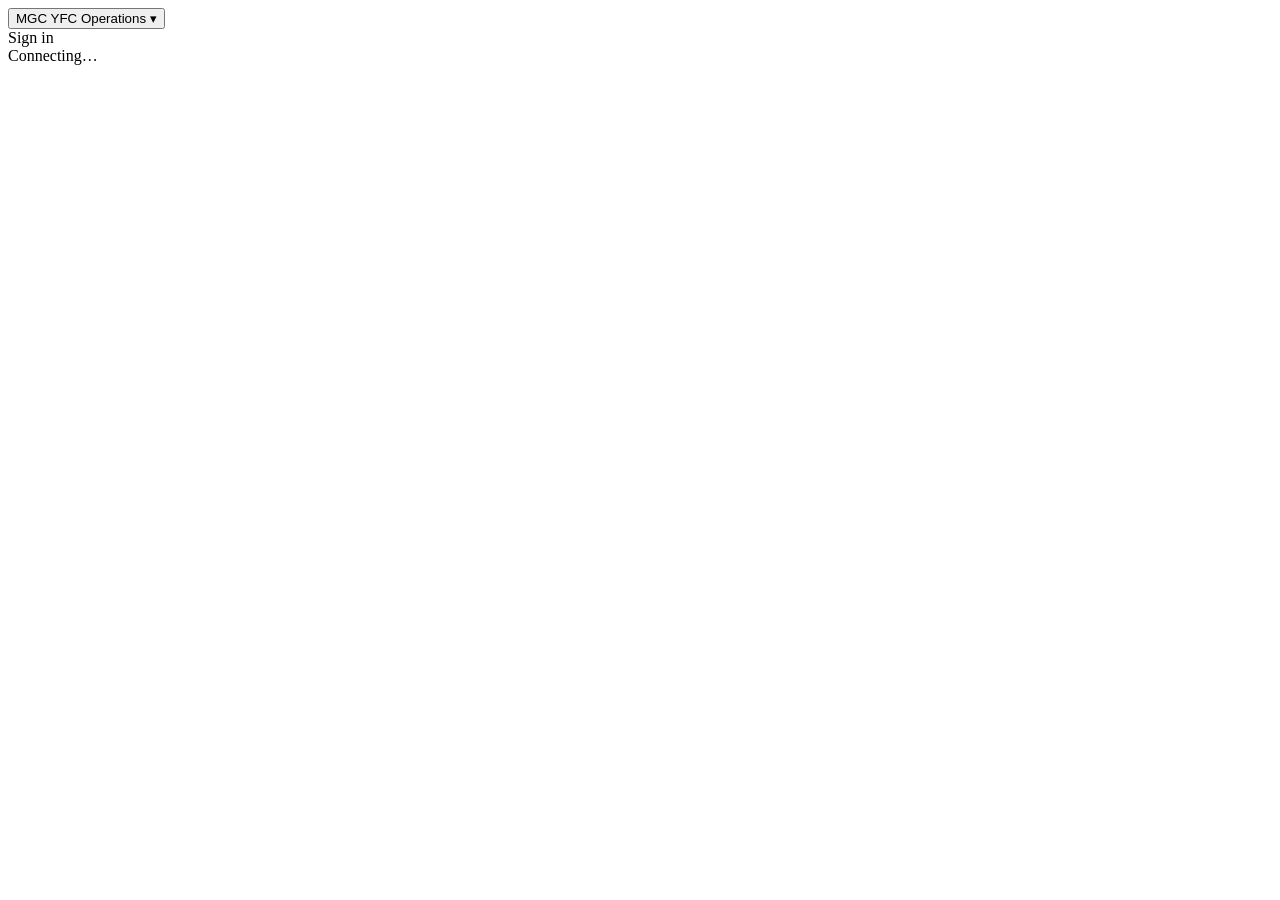
==== static/index.html @ 28c87252 "Add Operations branding and Receipts & Accounting section: static/index.html" ====
<!doctype html><html lang="en"><head><meta charset="utf-8"><meta name="viewport" content="width=device-width, initial-scale=1, viewport-fit=cover"><meta name="theme-color" content="#215baa"><title>MGC YFC Operations</title><link rel="stylesheet" href="/style.css"><script src="/app.js" defer></script></head><body>
<header><div class="storeMenu"><button id="storeMenuButton" type="button" aria-expanded="false">MGC YFC Operations <span aria-hidden="true">▾</span></button><div id="currentSection">Sign in</div><div id="storeMenu" hidden><button id="dispatchSection" type="button">Thrift Mart Dispatch</button><button id="pagingSection" type="button">Store Associate Paging</button><button id="receiptsSection" type="button">Receipts &amp; Accounting</button><button id="chooseStartSection" type="button">Choose my starting section</button></div></div><div class="connectionInfo"><span id="signedInUser" hidden></span><span id="connection">Connecting…</span></div></header>
<main><div id="offline" role="status" hidden>Connection lost. The schedule below may be outdated. Reconnect to the store Wi-Fi or VPN before saving. <button id="retry" type="button">Try again</button></div><section id="auth" hidden><div class="intro"><div class="splashMark" aria-hidden="true">YFC</div><p class="eyebrow">STORE MANAGEMENT</p><h1>One place.<br>Your whole team.</h1><p>Manage pickups and deliveries, review requests, and page associates around the store.</p></div><form id="login" class="panel"><h2 id="authTitle">Welcome back</h2><p id="authHelp"></p><label>Employee name<input name="name" autocomplete="username" required maxlength="80"></label><label>Password or passcode<input name="password" type="password" autocomplete="current-password" required></label><button class="primary">Continue →</button><p id="authError" role="alert"></p></form></section>
<section id="receipts" hidden aria-label="Receipts and Accounting"><h1>Receipts &amp; Accounting</h1></section><section id="paging" hidden><h1>Store Associate Paging</h1><div class="panel"><h2>Page an associate</h2><form id="pagingForm"><label>Area<input id="pageArea" list="pagingAreas" maxlength="100" required placeholder="Select or enter an area"><datalist id="pagingAreas"><option>Front register</option><option>Donation drop-off</option><option>Furniture department</option><option>Loading area</option><option>Office</option></datalist></label><button id="sendPage" class="primary">Page associate</button></form><p id="pageSendStatus" role="status"></p></div><div class="panel"><h2>Speaker device</h2><p>Open this page on the device connected to your speaker. Sign in, enable audio below, and keep the browser open and the device awake. Announcements use the device’s selected speaker output.</p><button id="enablePaging" type="button">Enable speaker & test audio</button> <button id="disablePaging" type="button" disabled>Disable speaker</button><p id="pageReceiverStatus" role="status">Speaker disabled.</p><p>Test the speaker volume before use. This starter version does not confirm that a page was heard and does not play while the browser is closed or suspended.</p></div><button id="backDispatch" type="button">Back to Dispatch</button></section><section id="app" hidden><section id="overview" aria-label="Pickup and delivery totals"><div id="totals"></div><section id="pendingOverview" aria-label="Pending request totals"></section><p class="countHelp">All vehicles · Canceled appointments excluded · Counted by start date · Weeks run Sunday–Saturday</p></section>
<nav class="scheduleNav" aria-label="Schedule views"><button id="dayTab">TODAY</button><button id="weekTab">THIS WEEK</button><button id="nextWeekTab">NEXT WEEK</button></nav>
<div id="schedule"><button id="requestsButton" hidden>Requests</button><div id="requestsList" hidden></div><div class="toolbar"><div class="dateControls"><button id="prev" aria-label="Previous">‹</button><input id="date" type="date" aria-label="Schedule date"><button id="next" aria-label="Next">›</button></div><select id="filter" aria-label="Filter by vehicle"><option value="">All vehicles</option></select><input id="search" type="search" placeholder="Search this view…" aria-label="Search jobs"></div><div class="quickControls"><div class="quickAdd"><button id="addPickup" class="primary">＋ Pickup</button><button id="addDelivery">＋ Delivery</button></div><select id="statusFilter" aria-label="Filter by status"><option value="">All statuses</option><option>Scheduled</option><option>In Route / In Progress</option><option>Completed</option><option>Canceled</option></select><button id="refresh" type="button">Refresh</button></div><div id="summary" class="summary"></div><div id="jobs"></div></div>
<section id="reports" hidden><h1>Reports</h1><form id="reportFilters" class="panel grid"><label>Period<select id="reportPeriod"><option value="day">Day</option><option value="week">Week (Sunday–Saturday)</option></select></label><label>Date<input id="reportDate" type="date" required></label><label>Include<select id="reportScope"><option value="appointments">Scheduled appointments</option><option value="requests">Pending requests</option><option value="all">Appointments and requests</option></select></label><label>Pickup / delivery<select id="reportType"><option value="">Both</option><option>Pickup</option><option>Delivery</option></select></label><label>Vehicle<select id="reportVehicle"><option value="">All vehicles</option></select></label><label>Staff member<select id="reportStaff"><option value="">All staff</option></select></label><label class="wide"><input id="reportUndated" type="checkbox"> Include requests with no requested date</label><div class="wide"><button type="submit">Refresh report</button> <button id="printReport" type="button">Print report</button> <button id="emailReport" type="button">Email report</button></div><p id="reportError" class="wide" role="alert"></p></form><section id="reportOutput" aria-live="polite"></section></section><section id="settings" hidden><div class="panel"><h2>Connect a phone</h2><p>Connect to the same staff Wi-Fi as the server. In the phone browser, open the server’s network address followed by <strong>/mobile</strong>, then sign in with an employee account.</p><p>When viewing this page through the network address, this link works on other phones:</p><a id="mobileLink" href="/mobile"></a><p>If this link says localhost or 127.0.0.1, use the network address shown in the server window instead. Save the page as a bookmark or use your browser’s Add to Home Screen option. The server must stay running; changes require a connection.</p></div><div class="panel"><h2>OneDrive backups & recovery</h2><p>Save complete backups of appointments, vehicles, employee accounts and settings. Choose a OneDrive folder on the <strong>server computer</strong>.</p><form id="backupConfig"><label>Server OneDrive backup folder<input id="backupFolder" name="folder" placeholder="C:\Users\YourName\OneDrive\Thrift Mart Dispatch Backups"></label><label><input id="backupEnabled" name="enabled" type="checkbox"> Back up automatically every hour while the server is running</label><button>Save backup settings</button></form><button id="cloudBackup" type="button">Back up to OneDrive now</button><p id="backupStatus" role="status"></p><p class="muted">Keeps the latest 90 complete backups. “Saved” means written to the local OneDrive folder; confirm OneDrive shows it synced. Backups contain customer information and accounts.</p><p>To recover on a replacement computer: install the Server, choose Exit server from its truck tray menu, then open <strong>Restore Thrift Mart Dispatch Server</strong> from the Start menu and select a synced backup ZIP. Sign in using an account from that backup, then reconnect the OneDrive folder.</p></div><div class="panel" id="updatePanel"><h2>Update Thrift Mart Dispatch Server</h2><div id="notifyUpdateSection"><button id="notifyUsersUpdate" type="button">Notify users to update</button><p>After installing a server update, notify connected users to reload their web app. Offline users see the notice when they reconnect.</p><p id="notifyUpdateStatus" role="status"></p></div><p id="updateVersion">Loading version…</p><p>Check GitHub for a new version. Installation backs up the schedule and briefly restarts the store server. Everyone will need to sign in again.</p><form id="updateConfig"><label>GitHub release repository<input name="repository" id="updateRepo" placeholder="owner/repository" required autocomplete="off"></label><button>Save repository</button></form><p class="muted">Use a public repository you own and trust. Customer records remain on this computer.</p><button id="checkUpdate" type="button">Check for server updates</button><p id="updateStatus" role="status"></p><pre id="releaseNotes"></pre><button id="installUpdate" type="button" class="primary" hidden>Install update & restart</button><p id="lastUpdate" class="muted"></p></div><div class="panel"><h2>Vehicles</h2><p>Add the vehicles your team schedules.</p><div id="vehicles"></div><form id="vehicleForm" class="inline"><input name="name" placeholder="e.g. Box truck 1" aria-label="Vehicle name" required maxlength="80"><button class="primary">Add vehicle</button></form></div><div class="panel"><h2>Employee accounts</h2><div id="users"></div><form id="userForm"><label>Employee name<input name="name" required maxlength="80" autocomplete="off"></label><label>New password or 4-digit passcode<input name="password" type="password" required  autocomplete="new-password"></label><button class="primary">Add employee</button></form></div><div class="panel"><h2>Recent changes</h2><button id="auditButton">View recent changes</button><div id="audit"></div></div></section>
<footer class="bottomActions"><button id="accountButton">My password / passcode</button><button id="reportsTab">Reports</button><button id="settingsTab">Settings</button><button id="serverUpdateButton" hidden>Update server</button><button id="logout">Sign out</button></footer></section></main><div id="toast" role="status" hidden></div>
<dialog id="photoPicker"><h2>Add photos</h2><button id="chooseLibrary" type="button">Photo library</button><button id="chooseCamera" type="button">Use camera</button><button id="closePhotoPicker" type="button">Cancel</button></dialog><dialog id="editor"><form id="jobForm"><input id="photoFiles" type="file" accept="image/*" multiple hidden><input id="cameraFile" type="file" accept="image/*" capture="environment" hidden><div class="dialogTop"><h2 id="editTitle">New appointment</h2><button type="button" id="close" aria-label="Close appointment">✕</button></div><div class="grid"><label>Job type<select name="type"><option>Pickup</option><option>Delivery</option></select></label><label>Status<select name="status"><option>Scheduled</option><option>In Route / In Progress</option><option>Completed</option><option>Canceled</option></select></label><label>Customer name *<input name="customer" required maxlength="150" autocomplete="name"></label><label>Phone *<input name="phone" required type="tel" autocomplete="tel"></label><label class="wide">Street address *<input name="street" required autocomplete="street-address"></label><label>City *<input name="city" required autocomplete="address-level2"></label><label>State *<select name="state" required autocomplete="address-level1"><option value="AL">Alabama</option><option value="AK">Alaska</option><option value="AZ">Arizona</option><option value="AR">Arkansas</option><option value="CA">California</option><option value="CO">Colorado</option><option value="CT">Connecticut</option><option value="DE">Delaware</option><option value="FL">Florida</option><option value="GA">Georgia</option><option value="HI">Hawaii</option><option value="ID">Idaho</option><option value="IL">Illinois</option><option value="IN">Indiana</option><option value="IA">Iowa</option><option value="KS">Kansas</option><option value="KY">Kentucky</option><option value="LA">Louisiana</option><option value="ME">Maine</option><option value="MD">Maryland</option><option value="MA">Massachusetts</option><option value="MI">Michigan</option><option value="MN">Minnesota</option><option value="MS" selected>Mississippi</option><option value="MO">Missouri</option><option value="MT">Montana</option><option value="NE">Nebraska</option><option value="NV">Nevada</option><option value="NH">New Hampshire</option><option value="NJ">New Jersey</option><option value="NM">New Mexico</option><option value="NY">New York</option><option value="NC">North Carolina</option><option value="ND">North Dakota</option><option value="OH">Ohio</option><option value="OK">Oklahoma</option><option value="OR">Oregon</option><option value="PA">Pennsylvania</option><option value="RI">Rhode Island</option><option value="SC">South Carolina</option><option value="SD">South Dakota</option><option value="TN">Tennessee</option><option value="TX">Texas</option><option value="UT">Utah</option><option value="VT">Vermont</option><option value="VA">Virginia</option><option value="WA">Washington</option><option value="WV">West Virginia</option><option value="WI">Wisconsin</option><option value="WY">Wyoming</option></select></label><label>ZIP code *<input name="zip" required autocomplete="postal-code" inputmode="numeric"></label><p id="legacyAddress" class="muted" hidden>This appointment has an older address format. Check the street address and fill in city, state and ZIP before saving.</p><label class="wide">Items to pick up / deliver *<textarea name="items" required rows="3" placeholder="e.g. 1 sofa, 2 chairs, 3 boxes"></textarea></label><label><span id="startLabel">Start *</span><input name="start" type="datetime-local" required></label><label>End *<input name="end" type="datetime-local" required></label><label>Vehicle *<select name="vehicle" id="jobVehicle" required></select></label><div class="employeeField"><label id="employeeLabel">Assigned employees</label><details id="employeeDropdown"><summary id="employeeSummary">Select employees (optional)</summary><div id="employeeOptions" aria-labelledby="employeeLabel"></div></details></div><label class="wide">Notes / access instructions<textarea name="notes" rows="2" placeholder="Stairs, parking, call ahead…"></textarea></label></div><p id="formError" role="alert"></p><div class="actions"><button type="button" id="remove" class="danger">Remove job</button><button class="primary" id="save">Save appointment</button></div></form></dialog>
<dialog id="passwordDialog"><form id="passwordForm"><div class="dialogTop"><h2>Change user password</h2><button type="button" id="passwordClose" aria-label="Close password form">✕</button></div><p>The user will be signed out on all devices. If you change your own password, you will need to sign in again.</p><label>Employee / administrator<input id="passwordUser" name="name" readonly></label><label>New password or 4-digit passcode<input name="password" type="password"  maxlength="256" autocomplete="new-password" required></label><label>Confirm new password or passcode<input name="confirm" type="password"  maxlength="256" autocomplete="new-password" required></label><fieldset id="permissionFields"><legend>Scheduling permissions</legend><label><input type="checkbox" id="canCreate"> Can create pickups and deliveries (unchecked: submit requests only)</label><label><input type="checkbox" id="seeRequests"> Show requests notification</label><button type="button" id="savePermissions">Save permissions</button><p id="permissionMessage" role="status"></p></fieldset><p id="passwordError" role="alert"></p><button class="primary" id="passwordSave">Change password / passcode</button></form></dialog><dialog id="statusDialog" aria-labelledby="statusTitle"><form id="statusForm"><div class="dialogTop"><h2 id="statusTitle">Status Update</h2><button id="statusClose" type="button" aria-label="Close status update">✕</button></div><p id="statusCustomer"></p><fieldset class="statusOptions"><legend>Appointment status</legend><label><input type="radio" name="appointmentStatus" value="Scheduled" required><span>Scheduled</span></label><label><input type="radio" name="appointmentStatus" value="In Route / In Progress"><span>In Route / In Progress</span></label><label><input type="radio" name="appointmentStatus" value="Completed"><span>Completed</span></label></fieldset><p id="statusError" role="alert"></p><button id="statusSave" class="primary">Save status</button></form></dialog><dialog id="accountDialog"><form id="accountForm"><div class="dialogTop"><h2>My password / passcode</h2><button id="accountClose" type="button" aria-label="Close account settings">✕</button></div><label>Current password or passcode<input name="current" type="password" autocomplete="current-password" required></label><label>New password or 4-digit passcode<input name="password" type="password" autocomplete="new-password" required maxlength="256"></label><label>Confirm new password or passcode<input name="confirm" type="password" autocomplete="new-password" required maxlength="256"></label><p>Use exactly 4 numbers for a passcode, or 8–256 characters for a password. You will be signed out after saving.</p><p id="accountError" role="alert"></p><button class="primary">Save</button></form></dialog><dialog id="photoPreviewDialog" aria-labelledby="photoPreviewTitle"><div class="dialogTop"><h2 id="photoPreviewTitle">Request photo</h2><button type="button" id="closePhotoPreview" aria-label="Close photo preview">✕</button></div><img id="largePhoto" alt="Request photo preview"><p id="photoPreviewError" role="alert"></p></dialog><dialog id="sectionChooser" aria-labelledby="sectionChooserTitle"><form id="sectionChooserForm"><h2 id="sectionChooserTitle">Where would you like to start?</h2><p>Choose your starting section. You can switch sections using the arrow beside MGC YFC Operations.</p><label class="sectionChoice"><input type="radio" name="section" value="dispatch" checked> Thrift Mart Dispatch</label><label class="sectionChoice" id="pagingChoice"><input type="radio" name="section" value="paging"> Store Associate Paging</label><label class="sectionChoice"><input type="radio" name="section" value="receipts"> Receipts &amp; Accounting</label><p id="sectionChoiceError" role="alert"></p><button class="primary">Continue</button></form></dialog><dialog id="userUpdateDialog" aria-labelledby="userUpdateTitle"><h2 id="userUpdateTitle">Please update MGC YFC Operations</h2><p id="userUpdateMessage"></p><p>Save your work first. Update now reloads this page to get the current web app from the server. Unsaved form entries will be lost.</p><button id="userUpdateNow" class="primary" type="button">Update now</button><button id="userUpdateLater" type="button">Remind me later</button></dialog><dialog id="emailReportDialog" aria-labelledby="emailReportTitle"><div class="dialogTop"><h2 id="emailReportTitle">Email report</h2><button id="closeEmailReport" type="button" aria-label="Close email report">✕</button></div><p id="emailReportHelp"></p><label>Report preview<textarea id="emailReportPreview" readonly rows="10"></textarea></label><p><a id="downloadEmailReport" download="Thrift-Mart-Report.txt">Download report</a></p><p><a id="openReportEmail" class="primary">Open email app</a></p><p>Choose the recipient and send from your email app. If no app opens, download the report and attach it in your email service.</p></dialog></body></html>
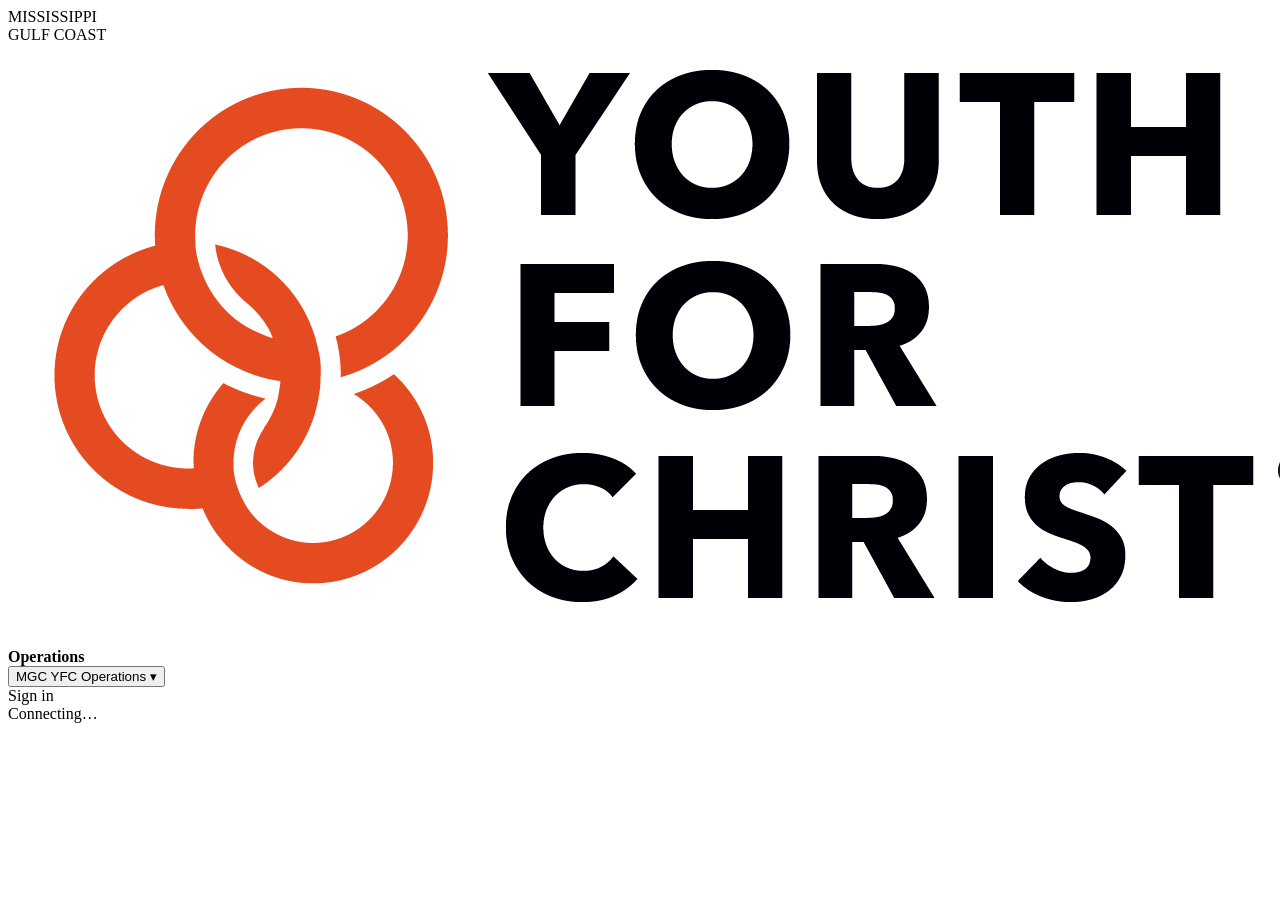
==== commit 4cc63ca7: "Integrate approved branded login, video intro and receipt shortcut" ====
--- a/static/index.html
+++ b/static/index.html
@@ -1,10 +1,10 @@
 <!doctype html><html lang="en"><head><meta charset="utf-8"><meta name="viewport" content="width=device-width, initial-scale=1, viewport-fit=cover"><meta name="theme-color" content="#215baa"><title>MGC YFC Operations</title><link rel="stylesheet" href="/style.css"><script src="/app.js" defer></script></head><body>
-<header><div class="storeMenu"><button id="storeMenuButton" type="button" aria-expanded="false">MGC YFC Operations <span aria-hidden="true">▾</span></button><div id="currentSection">Sign in</div><div id="storeMenu" hidden><button id="dispatchSection" type="button">Thrift Mart Dispatch</button><button id="pagingSection" type="button">Store Associate Paging</button><button id="receiptsSection" type="button">Receipts &amp; Accounting</button><button id="chooseStartSection" type="button">Choose my starting section</button></div></div><div class="connectionInfo"><span id="signedInUser" hidden></span><span id="connection">Connecting…</span></div></header>
-<main><div id="offline" role="status" hidden>Connection lost. The schedule below may be outdated. Reconnect to the store Wi-Fi or VPN before saving. <button id="retry" type="button">Try again</button></div><section id="auth" hidden><div class="intro"><div class="splashMark" aria-hidden="true">YFC</div><p class="eyebrow">STORE MANAGEMENT</p><h1>One place.<br>Your whole team.</h1><p>Manage pickups and deliveries, review requests, and page associates around the store.</p></div><form id="login" class="panel"><h2 id="authTitle">Welcome back</h2><p id="authHelp"></p><label>Employee name<input name="name" autocomplete="username" required maxlength="80"></label><label>Password or passcode<input name="password" type="password" autocomplete="current-password" required></label><button class="primary">Continue →</button><p id="authError" role="alert"></p></form></section>
+<header><div id="loginBrand"><span>MISSISSIPPI<br>GULF COAST</span><img src="[data-uri]" alt="Youth for Christ"><strong>Operations</strong></div><div class="storeMenu"><button id="storeMenuButton" type="button" aria-expanded="false">MGC YFC Operations <span aria-hidden="true">▾</span></button><div id="currentSection">Sign in</div><div id="storeMenu" hidden><button id="dispatchSection" type="button">Thrift Mart Dispatch</button><button id="pagingSection" type="button">Store Associate Paging</button><button id="receiptsSection" type="button">Receipts &amp; Accounting</button><button id="chooseStartSection" type="button">Choose my starting section</button></div></div><div class="connectionInfo"><span id="signedInUser" hidden></span><span id="connection">Connecting…</span></div></header>
+<main><div id="offline" role="status" hidden>Connection lost. The schedule below may be outdated. Reconnect to the store Wi-Fi or VPN before saving. <button id="retry" type="button">Try again</button></div><section id="auth" hidden><div class="loginShowcase"><video id="desktopVideo" muted loop playsinline preload="none"></video><button id="pauseVideo" type="button">Pause video</button></div><div class="loginColumn"><form id="login" class="panel"><p class="eyebrow">ONE TEAM. ONE MISSION.</p><h2 id="authTitle">Welcome back</h2><p id="authHelp"></p><label>Employee name<input name="name" autocomplete="username" required maxlength="80"></label><label>Password or passcode<input name="password" type="password" autocomplete="current-password" required></label><button class="primary">Sign in →</button><p id="authError" role="alert"></p></form><div class="receiptShortcut"><svg class="receipt-icon" viewBox="0 0 72 84" role="img" aria-label="Receipt illustration"><rect x="13" y="10" width="48" height="66" rx="7" fill="#f0d4c5" transform="rotate(8 37 43)"/><path d="M12 5l6 4 6-4 6 4 6-4 6 4 6-4 6 4 6-4v70l-6-4-6 4-6-4-6 4-6-4-6 4-6-4-6 4z" fill="#fff7f0" stroke="#b74c30" stroke-width="2"/><path d="M23 27h25M23 36h25M23 45h15M23 59h25" stroke="#c6a18f" stroke-width="3" stroke-linecap="round"/><path d="M30 16h12" stroke="#c94528" stroke-width="3" stroke-linecap="round"/></svg><div><h3>Have a receipt to submit?</h3><button id="receiptShortcut" type="button">Submit receipts ↗</button><p id="receiptLoginHelp">Sign in to open Receipts &amp; Accounting.</p></div></div><button id="replayIntro" type="button">Replay our ministries &amp; stores</button></div></section>
 <section id="receipts" hidden aria-label="Receipts and Accounting"><h1>Receipts &amp; Accounting</h1></section><section id="paging" hidden><h1>Store Associate Paging</h1><div class="panel"><h2>Page an associate</h2><form id="pagingForm"><label>Area<input id="pageArea" list="pagingAreas" maxlength="100" required placeholder="Select or enter an area"><datalist id="pagingAreas"><option>Front register</option><option>Donation drop-off</option><option>Furniture department</option><option>Loading area</option><option>Office</option></datalist></label><button id="sendPage" class="primary">Page associate</button></form><p id="pageSendStatus" role="status"></p></div><div class="panel"><h2>Speaker device</h2><p>Open this page on the device connected to your speaker. Sign in, enable audio below, and keep the browser open and the device awake. Announcements use the device’s selected speaker output.</p><button id="enablePaging" type="button">Enable speaker & test audio</button> <button id="disablePaging" type="button" disabled>Disable speaker</button><p id="pageReceiverStatus" role="status">Speaker disabled.</p><p>Test the speaker volume before use. This starter version does not confirm that a page was heard and does not play while the browser is closed or suspended.</p></div><button id="backDispatch" type="button">Back to Dispatch</button></section><section id="app" hidden><section id="overview" aria-label="Pickup and delivery totals"><div id="totals"></div><section id="pendingOverview" aria-label="Pending request totals"></section><p class="countHelp">All vehicles · Canceled appointments excluded · Counted by start date · Weeks run Sunday–Saturday</p></section>
 <nav class="scheduleNav" aria-label="Schedule views"><button id="dayTab">TODAY</button><button id="weekTab">THIS WEEK</button><button id="nextWeekTab">NEXT WEEK</button></nav>
 <div id="schedule"><button id="requestsButton" hidden>Requests</button><div id="requestsList" hidden></div><div class="toolbar"><div class="dateControls"><button id="prev" aria-label="Previous">‹</button><input id="date" type="date" aria-label="Schedule date"><button id="next" aria-label="Next">›</button></div><select id="filter" aria-label="Filter by vehicle"><option value="">All vehicles</option></select><input id="search" type="search" placeholder="Search this view…" aria-label="Search jobs"></div><div class="quickControls"><div class="quickAdd"><button id="addPickup" class="primary">＋ Pickup</button><button id="addDelivery">＋ Delivery</button></div><select id="statusFilter" aria-label="Filter by status"><option value="">All statuses</option><option>Scheduled</option><option>In Route / In Progress</option><option>Completed</option><option>Canceled</option></select><button id="refresh" type="button">Refresh</button></div><div id="summary" class="summary"></div><div id="jobs"></div></div>
 <section id="reports" hidden><h1>Reports</h1><form id="reportFilters" class="panel grid"><label>Period<select id="reportPeriod"><option value="day">Day</option><option value="week">Week (Sunday–Saturday)</option></select></label><label>Date<input id="reportDate" type="date" required></label><label>Include<select id="reportScope"><option value="appointments">Scheduled appointments</option><option value="requests">Pending requests</option><option value="all">Appointments and requests</option></select></label><label>Pickup / delivery<select id="reportType"><option value="">Both</option><option>Pickup</option><option>Delivery</option></select></label><label>Vehicle<select id="reportVehicle"><option value="">All vehicles</option></select></label><label>Staff member<select id="reportStaff"><option value="">All staff</option></select></label><label class="wide"><input id="reportUndated" type="checkbox"> Include requests with no requested date</label><div class="wide"><button type="submit">Refresh report</button> <button id="printReport" type="button">Print report</button> <button id="emailReport" type="button">Email report</button></div><p id="reportError" class="wide" role="alert"></p></form><section id="reportOutput" aria-live="polite"></section></section><section id="settings" hidden><div class="panel"><h2>Connect a phone</h2><p>Connect to the same staff Wi-Fi as the server. In the phone browser, open the server’s network address followed by <strong>/mobile</strong>, then sign in with an employee account.</p><p>When viewing this page through the network address, this link works on other phones:</p><a id="mobileLink" href="/mobile"></a><p>If this link says localhost or 127.0.0.1, use the network address shown in the server window instead. Save the page as a bookmark or use your browser’s Add to Home Screen option. The server must stay running; changes require a connection.</p></div><div class="panel"><h2>OneDrive backups & recovery</h2><p>Save complete backups of appointments, vehicles, employee accounts and settings. Choose a OneDrive folder on the <strong>server computer</strong>.</p><form id="backupConfig"><label>Server OneDrive backup folder<input id="backupFolder" name="folder" placeholder="C:\Users\YourName\OneDrive\Thrift Mart Dispatch Backups"></label><label><input id="backupEnabled" name="enabled" type="checkbox"> Back up automatically every hour while the server is running</label><button>Save backup settings</button></form><button id="cloudBackup" type="button">Back up to OneDrive now</button><p id="backupStatus" role="status"></p><p class="muted">Keeps the latest 90 complete backups. “Saved” means written to the local OneDrive folder; confirm OneDrive shows it synced. Backups contain customer information and accounts.</p><p>To recover on a replacement computer: install the Server, choose Exit server from its truck tray menu, then open <strong>Restore Thrift Mart Dispatch Server</strong> from the Start menu and select a synced backup ZIP. Sign in using an account from that backup, then reconnect the OneDrive folder.</p></div><div class="panel" id="updatePanel"><h2>Update Thrift Mart Dispatch Server</h2><div id="notifyUpdateSection"><button id="notifyUsersUpdate" type="button">Notify users to update</button><p>After installing a server update, notify connected users to reload their web app. Offline users see the notice when they reconnect.</p><p id="notifyUpdateStatus" role="status"></p></div><p id="updateVersion">Loading version…</p><p>Check GitHub for a new version. Installation backs up the schedule and briefly restarts the store server. Everyone will need to sign in again.</p><form id="updateConfig"><label>GitHub release repository<input name="repository" id="updateRepo" placeholder="owner/repository" required autocomplete="off"></label><button>Save repository</button></form><p class="muted">Use a public repository you own and trust. Customer records remain on this computer.</p><button id="checkUpdate" type="button">Check for server updates</button><p id="updateStatus" role="status"></p><pre id="releaseNotes"></pre><button id="installUpdate" type="button" class="primary" hidden>Install update & restart</button><p id="lastUpdate" class="muted"></p></div><div class="panel"><h2>Vehicles</h2><p>Add the vehicles your team schedules.</p><div id="vehicles"></div><form id="vehicleForm" class="inline"><input name="name" placeholder="e.g. Box truck 1" aria-label="Vehicle name" required maxlength="80"><button class="primary">Add vehicle</button></form></div><div class="panel"><h2>Employee accounts</h2><div id="users"></div><form id="userForm"><label>Employee name<input name="name" required maxlength="80" autocomplete="off"></label><label>New password or 4-digit passcode<input name="password" type="password" required  autocomplete="new-password"></label><button class="primary">Add employee</button></form></div><div class="panel"><h2>Recent changes</h2><button id="auditButton">View recent changes</button><div id="audit"></div></div></section>
-<footer class="bottomActions"><button id="accountButton">My password / passcode</button><button id="reportsTab">Reports</button><button id="settingsTab">Settings</button><button id="serverUpdateButton" hidden>Update server</button><button id="logout">Sign out</button></footer></section></main><div id="toast" role="status" hidden></div>
+<footer class="bottomActions"><button id="accountButton">My password / passcode</button><button id="reportsTab">Reports</button><button id="settingsTab">Settings</button><button id="serverUpdateButton" hidden>Update server</button><button id="logout">Sign out</button></footer></section></main><div id="mobileIntro" hidden><video id="mobileVideo" muted playsinline preload="none"></video><div class="splashControls"><span>MGC YFC OPERATIONS</span><button id="skipVideo" type="button">Skip video →</button></div></div><div id="toast" role="status" hidden></div>
 <dialog id="photoPicker"><h2>Add photos</h2><button id="chooseLibrary" type="button">Photo library</button><button id="chooseCamera" type="button">Use camera</button><button id="closePhotoPicker" type="button">Cancel</button></dialog><dialog id="editor"><form id="jobForm"><input id="photoFiles" type="file" accept="image/*" multiple hidden><input id="cameraFile" type="file" accept="image/*" capture="environment" hidden><div class="dialogTop"><h2 id="editTitle">New appointment</h2><button type="button" id="close" aria-label="Close appointment">✕</button></div><div class="grid"><label>Job type<select name="type"><option>Pickup</option><option>Delivery</option></select></label><label>Status<select name="status"><option>Scheduled</option><option>In Route / In Progress</option><option>Completed</option><option>Canceled</option></select></label><label>Customer name *<input name="customer" required maxlength="150" autocomplete="name"></label><label>Phone *<input name="phone" required type="tel" autocomplete="tel"></label><label class="wide">Street address *<input name="street" required autocomplete="street-address"></label><label>City *<input name="city" required autocomplete="address-level2"></label><label>State *<select name="state" required autocomplete="address-level1"><option value="AL">Alabama</option><option value="AK">Alaska</option><option value="AZ">Arizona</option><option value="AR">Arkansas</option><option value="CA">California</option><option value="CO">Colorado</option><option value="CT">Connecticut</option><option value="DE">Delaware</option><option value="FL">Florida</option><option value="GA">Georgia</option><option value="HI">Hawaii</option><option value="ID">Idaho</option><option value="IL">Illinois</option><option value="IN">Indiana</option><option value="IA">Iowa</option><option value="KS">Kansas</option><option value="KY">Kentucky</option><option value="LA">Louisiana</option><option value="ME">Maine</option><option value="MD">Maryland</option><option value="MA">Massachusetts</option><option value="MI">Michigan</option><option value="MN">Minnesota</option><option value="MS" selected>Mississippi</option><option value="MO">Missouri</option><option value="MT">Montana</option><option value="NE">Nebraska</option><option value="NV">Nevada</option><option value="NH">New Hampshire</option><option value="NJ">New Jersey</option><option value="NM">New Mexico</option><option value="NY">New York</option><option value="NC">North Carolina</option><option value="ND">North Dakota</option><option value="OH">Ohio</option><option value="OK">Oklahoma</option><option value="OR">Oregon</option><option value="PA">Pennsylvania</option><option value="RI">Rhode Island</option><option value="SC">South Carolina</option><option value="SD">South Dakota</option><option value="TN">Tennessee</option><option value="TX">Texas</option><option value="UT">Utah</option><option value="VT">Vermont</option><option value="VA">Virginia</option><option value="WA">Washington</option><option value="WV">West Virginia</option><option value="WI">Wisconsin</option><option value="WY">Wyoming</option></select></label><label>ZIP code *<input name="zip" required autocomplete="postal-code" inputmode="numeric"></label><p id="legacyAddress" class="muted" hidden>This appointment has an older address format. Check the street address and fill in city, state and ZIP before saving.</p><label class="wide">Items to pick up / deliver *<textarea name="items" required rows="3" placeholder="e.g. 1 sofa, 2 chairs, 3 boxes"></textarea></label><label><span id="startLabel">Start *</span><input name="start" type="datetime-local" required></label><label>End *<input name="end" type="datetime-local" required></label><label>Vehicle *<select name="vehicle" id="jobVehicle" required></select></label><div class="employeeField"><label id="employeeLabel">Assigned employees</label><details id="employeeDropdown"><summary id="employeeSummary">Select employees (optional)</summary><div id="employeeOptions" aria-labelledby="employeeLabel"></div></details></div><label class="wide">Notes / access instructions<textarea name="notes" rows="2" placeholder="Stairs, parking, call ahead…"></textarea></label></div><p id="formError" role="alert"></p><div class="actions"><button type="button" id="remove" class="danger">Remove job</button><button class="primary" id="save">Save appointment</button></div></form></dialog>
-<dialog id="passwordDialog"><form id="passwordForm"><div class="dialogTop"><h2>Change user password</h2><button type="button" id="passwordClose" aria-label="Close password form">✕</button></div><p>The user will be signed out on all devices. If you change your own password, you will need to sign in again.</p><label>Employee / administrator<input id="passwordUser" name="name" readonly></label><label>New password or 4-digit passcode<input name="password" type="password"  maxlength="256" autocomplete="new-password" required></label><label>Confirm new password or passcode<input name="confirm" type="password"  maxlength="256" autocomplete="new-password" required></label><fieldset id="permissionFields"><legend>Scheduling permissions</legend><label><input type="checkbox" id="canCreate"> Can create pickups and deliveries (unchecked: submit requests only)</label><label><input type="checkbox" id="seeRequests"> Show requests notification</label><button type="button" id="savePermissions">Save permissions</button><p id="permissionMessage" role="status"></p></fieldset><p id="passwordError" role="alert"></p><button class="primary" id="passwordSave">Change password / passcode</button></form></dialog><dialog id="statusDialog" aria-labelledby="statusTitle"><form id="statusForm"><div class="dialogTop"><h2 id="statusTitle">Status Update</h2><button id="statusClose" type="button" aria-label="Close status update">✕</button></div><p id="statusCustomer"></p><fieldset class="statusOptions"><legend>Appointment status</legend><label><input type="radio" name="appointmentStatus" value="Scheduled" required><span>Scheduled</span></label><label><input type="radio" name="appointmentStatus" value="In Route / In Progress"><span>In Route / In Progress</span></label><label><input type="radio" name="appointmentStatus" value="Completed"><span>Completed</span></label></fieldset><p id="statusError" role="alert"></p><button id="statusSave" class="primary">Save status</button></form></dialog><dialog id="accountDialog"><form id="accountForm"><div class="dialogTop"><h2>My password / passcode</h2><button id="accountClose" type="button" aria-label="Close account settings">✕</button></div><label>Current password or passcode<input name="current" type="password" autocomplete="current-password" required></label><label>New password or 4-digit passcode<input name="password" type="password" autocomplete="new-password" required maxlength="256"></label><label>Confirm new password or passcode<input name="confirm" type="password" autocomplete="new-password" required maxlength="256"></label><p>Use exactly 4 numbers for a passcode, or 8–256 characters for a password. You will be signed out after saving.</p><p id="accountError" role="alert"></p><button class="primary">Save</button></form></dialog><dialog id="photoPreviewDialog" aria-labelledby="photoPreviewTitle"><div class="dialogTop"><h2 id="photoPreviewTitle">Request photo</h2><button type="button" id="closePhotoPreview" aria-label="Close photo preview">✕</button></div><img id="largePhoto" alt="Request photo preview"><p id="photoPreviewError" role="alert"></p></dialog><dialog id="sectionChooser" aria-labelledby="sectionChooserTitle"><form id="sectionChooserForm"><h2 id="sectionChooserTitle">Where would you like to start?</h2><p>Choose your starting section. You can switch sections using the arrow beside MGC YFC Operations.</p><label class="sectionChoice"><input type="radio" name="section" value="dispatch" checked> Thrift Mart Dispatch</label><label class="sectionChoice" id="pagingChoice"><input type="radio" name="section" value="paging"> Store Associate Paging</label><label class="sectionChoice"><input type="radio" name="section" value="receipts"> Receipts &amp; Accounting</label><p id="sectionChoiceError" role="alert"></p><button class="primary">Continue</button></form></dialog><dialog id="userUpdateDialog" aria-labelledby="userUpdateTitle"><h2 id="userUpdateTitle">Please update MGC YFC Operations</h2><p id="userUpdateMessage"></p><p>Save your work first. Update now reloads this page to get the current web app from the server. Unsaved form entries will be lost.</p><button id="userUpdateNow" class="primary" type="button">Update now</button><button id="userUpdateLater" type="button">Remind me later</button></dialog><dialog id="emailReportDialog" aria-labelledby="emailReportTitle"><div class="dialogTop"><h2 id="emailReportTitle">Email report</h2><button id="closeEmailReport" type="button" aria-label="Close email report">✕</button></div><p id="emailReportHelp"></p><label>Report preview<textarea id="emailReportPreview" readonly rows="10"></textarea></label><p><a id="downloadEmailReport" download="Thrift-Mart-Report.txt">Download report</a></p><p><a id="openReportEmail" class="primary">Open email app</a></p><p>Choose the recipient and send from your email app. If no app opens, download the report and attach it in your email service.</p></dialog></body></html>
+<dialog id="passwordDialog"><form id="passwordForm"><div class="dialogTop"><h2>Change user password</h2><button type="button" id="passwordClose" aria-label="Close password form">✕</button></div><p>The user will be signed out on all devices. If you change your own password, you will need to sign in again.</p><label>Employee / administrator<input id="passwordUser" name="name" readonly></label><label>New password or 4-digit passcode<input name="password" type="password"  maxlength="256" autocomplete="new-password" required></label><label>Confirm new password or passcode<input name="confirm" type="password"  maxlength="256" autocomplete="new-password" required></label><fieldset id="permissionFields"><legend>Scheduling permissions</legend><label><input type="checkbox" id="canCreate"> Can create pickups and deliveries (unchecked: submit requests only)</label><label><input type="checkbox" id="seeRequests"> Show requests notification</label><button type="button" id="savePermissions">Save permissions</button><p id="permissionMessage" role="status"></p></fieldset><p id="passwordError" role="alert"></p><button class="primary" id="passwordSave">Change password / passcode</button></form></dialog><dialog id="statusDialog" aria-labelledby="statusTitle"><form id="statusForm"><div class="dialogTop"><h2 id="statusTitle">Status Update</h2><button id="statusClose" type="button" aria-label="Close status update">✕</button></div><p id="statusCustomer"></p><fieldset class="statusOptions"><legend>Appointment status</legend><label><input type="radio" name="appointmentStatus" value="Scheduled" required><span>Scheduled</span></label><label><input type="radio" name="appointmentStatus" value="In Route / In Progress"><span>In Route / In Progress</span></label><label><input type="radio" name="appointmentStatus" value="Completed"><span>Completed</span></label></fieldset><p id="statusError" role="alert"></p><button id="statusSave" class="primary">Save status</button></form></dialog><dialog id="accountDialog"><form id="accountForm"><div class="dialogTop"><h2>My password / passcode</h2><button id="accountClose" type="button" aria-label="Close account settings">✕</button></div><label>Current password or passcode<input name="current" type="password" autocomplete="current-password" required></label><label>New password or 4-digit passcode<input name="password" type="password" autocomplete="new-password" required maxlength="256"></label><label>Confirm new password or passcode<input name="confirm" type="password" autocomplete="new-password" required maxlength="256"></label><p>Use exactly 4 numbers for a passcode, or 8–256 characters for a password. You will be signed out after saving.</p><p id="accountError" role="alert"></p><button class="primary">Save</button></form></dialog><dialog id="photoPreviewDialog" aria-labelledby="photoPreviewTitle"><div class="dialogTop"><h2 id="photoPreviewTitle">Request photo</h2><button type="button" id="closePhotoPreview" aria-label="Close photo preview">✕</button></div><img id="largePhoto" alt="Request photo preview"><p id="photoPreviewError" role="alert"></p></dialog><dialog id="sectionChooser" aria-labelledby="sectionChooserTitle"><form id="sectionChooserForm"><h2 id="sectionChooserTitle">Where would you like to start?</h2><p>Choose your starting section. You can switch sections using the arrow beside MGC YFC Operations.</p><label class="sectionChoice"><input type="radio" name="section" value="dispatch" checked> Thrift Mart Dispatch</label><label class="sectionChoice" id="pagingChoice"><input type="radio" name="section" value="paging"> Store Associate Paging</label><label class="sectionChoice"><input type="radio" name="section" value="receipts"> Receipts &amp; Accounting</label><p id="sectionChoiceError" role="alert"></p><button class="primary">Continue</button></form></dialog><dialog id="userUpdateDialog" aria-labelledby="userUpdateTitle"><h2 id="userUpdateTitle">Please update MGC YFC Operations</h2><p id="userUpdateMessage"></p><p>Save your work first. Update now reloads this page to get the current web app from the server. Unsaved form entries will be lost.</p><button id="userUpdateNow" class="primary" type="button">Update now</button><button id="userUpdateLater" type="button">Remind me later</button></dialog><dialog id="emailReportDialog" aria-labelledby="emailReportTitle"><div class="dialogTop"><h2 id="emailReportTitle">Email report</h2><button id="closeEmailReport" type="button" aria-label="Close email report">✕</button></div><p id="emailReportHelp"></p><label>Report preview<textarea id="emailReportPreview" readonly rows="10"></textarea></label><p><a id="downloadEmailReport" download="Thrift-Mart-Report.txt">Download report</a></p><p><a id="openReportEmail" class="primary">Open email app</a></p><p>Choose the recipient and send from your email app. If no app opens, download the report and attach it in your email service.</p></dialog><script type="application/json" id="splashMedia">{"desktopmp4": "[data-uri]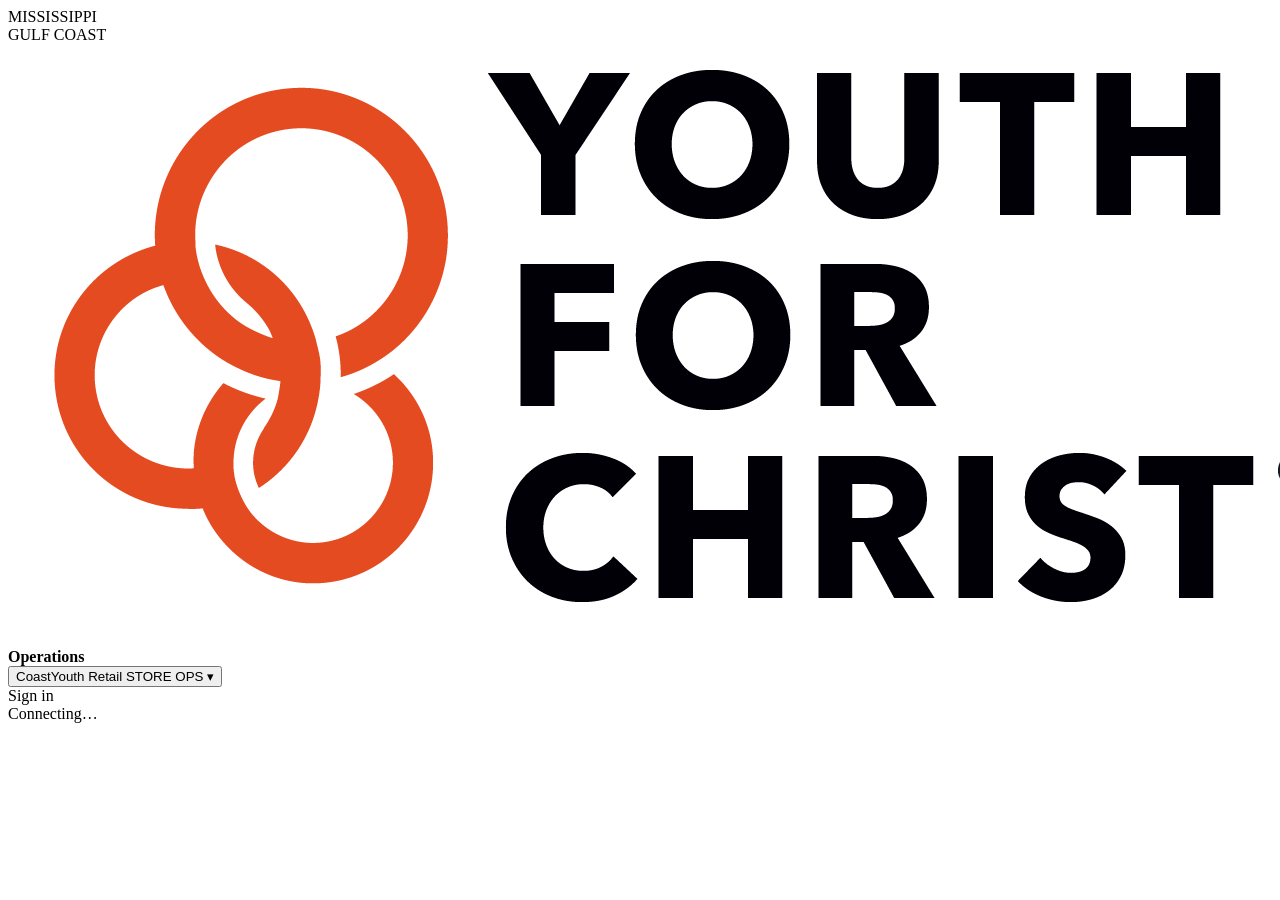
==== commit ec6ba455: "Release STORE OPS branding and OFFICE timekeeping and communications review" ====
--- a/static/index.html
+++ b/static/index.html
@@ -1,10 +1,10 @@
-<!doctype html><html lang="en"><head><meta charset="utf-8"><meta name="viewport" content="width=device-width, initial-scale=1, viewport-fit=cover"><meta name="theme-color" content="#215baa"><title>MGC YFC Operations</title><link rel="stylesheet" href="/style.css"><script src="/app.js" defer></script></head><body>
-<header><div id="loginBrand"><span>MISSISSIPPI<br>GULF COAST</span><img src="[data-uri]" alt="Youth for Christ"><strong>Operations</strong></div><div class="storeMenu"><button id="storeMenuButton" type="button" aria-expanded="false">MGC YFC Operations <span aria-hidden="true">▾</span></button><div id="currentSection">Sign in</div><div id="storeMenu" hidden><button id="dispatchSection" type="button">Thrift Mart Dispatch</button><button id="pagingSection" type="button">Store Associate Paging</button><button id="receiptsSection" type="button">Receipts &amp; Accounting</button><button id="chooseStartSection" type="button">Choose my starting section</button></div></div><div class="connectionInfo"><span id="signedInUser" hidden></span><span id="connection">Connecting…</span></div></header>
-<main><div id="offline" role="status" hidden>Connection lost. The schedule below may be outdated. Reconnect to the store Wi-Fi or VPN before saving. <button id="retry" type="button">Try again</button></div><section id="auth" hidden><div class="loginShowcase"><video id="desktopVideo" muted loop playsinline preload="none"></video><button id="pauseVideo" type="button">Pause video</button></div><div class="loginColumn"><form id="login" class="panel"><p class="eyebrow">ONE TEAM. ONE MISSION.</p><h2 id="authTitle">Welcome back</h2><p id="authHelp"></p><label>Employee name<input name="name" autocomplete="username" required maxlength="80"></label><label>Password or passcode<input name="password" type="password" autocomplete="current-password" required></label><button class="primary">Sign in →</button><p id="authError" role="alert"></p></form><div class="receiptShortcut"><svg class="receipt-icon" viewBox="0 0 72 84" role="img" aria-label="Receipt illustration"><rect x="13" y="10" width="48" height="66" rx="7" fill="#f0d4c5" transform="rotate(8 37 43)"/><path d="M12 5l6 4 6-4 6 4 6-4 6 4 6-4 6 4 6-4v70l-6-4-6 4-6-4-6 4-6-4-6 4-6-4-6 4z" fill="#fff7f0" stroke="#b74c30" stroke-width="2"/><path d="M23 27h25M23 36h25M23 45h15M23 59h25" stroke="#c6a18f" stroke-width="3" stroke-linecap="round"/><path d="M30 16h12" stroke="#c94528" stroke-width="3" stroke-linecap="round"/></svg><div><h3>Have a receipt to submit?</h3><button id="receiptShortcut" type="button">Submit receipts ↗</button><p id="receiptLoginHelp">Sign in to open Receipts &amp; Accounting.</p></div></div><button id="replayIntro" type="button">Replay our ministries &amp; stores</button></div></section>
-<section id="receipts" hidden aria-label="Receipts and Accounting"><h1>Receipts &amp; Accounting</h1></section><section id="paging" hidden><h1>Store Associate Paging</h1><div class="panel"><h2>Page an associate</h2><form id="pagingForm"><label>Area<input id="pageArea" list="pagingAreas" maxlength="100" required placeholder="Select or enter an area"><datalist id="pagingAreas"><option>Front register</option><option>Donation drop-off</option><option>Furniture department</option><option>Loading area</option><option>Office</option></datalist></label><button id="sendPage" class="primary">Page associate</button></form><p id="pageSendStatus" role="status"></p></div><div class="panel"><h2>Speaker device</h2><p>Open this page on the device connected to your speaker. Sign in, enable audio below, and keep the browser open and the device awake. Announcements use the device’s selected speaker output.</p><button id="enablePaging" type="button">Enable speaker & test audio</button> <button id="disablePaging" type="button" disabled>Disable speaker</button><p id="pageReceiverStatus" role="status">Speaker disabled.</p><p>Test the speaker volume before use. This starter version does not confirm that a page was heard and does not play while the browser is closed or suspended.</p></div><button id="backDispatch" type="button">Back to Dispatch</button></section><section id="app" hidden><section id="overview" aria-label="Pickup and delivery totals"><div id="totals"></div><section id="pendingOverview" aria-label="Pending request totals"></section><p class="countHelp">All vehicles · Canceled appointments excluded · Counted by start date · Weeks run Sunday–Saturday</p></section>
+<!doctype html><html lang="en"><head><meta charset="utf-8"><meta name="viewport" content="width=device-width, initial-scale=1, viewport-fit=cover"><meta name="theme-color" content="#215baa"><title>CoastYouth Retail STORE OPS</title><link rel="stylesheet" href="/style.css"><script src="/app.js" defer></script></head><body>
+<header><div id="loginBrand"><span>MISSISSIPPI<br>GULF COAST</span><img src="[data-uri]" alt="Youth for Christ"><strong>Operations</strong></div><div class="storeMenu"><button id="storeMenuButton" type="button" aria-expanded="false">CoastYouth Retail STORE OPS <span aria-hidden="true">▾</span></button><div id="currentSection">Sign in</div><div id="storeMenu" hidden><button id="dispatchSection" type="button">Thrift Mart Dispatch</button><button id="pagingSection" type="button">Store Associate Paging</button><button id="receiptsSection" type="button">Receipts &amp; Accounting</button><button id="chooseStartSection" type="button">Choose today’s starting page</button></div></div><div class="connectionInfo"><span id="signedInUser" hidden></span><span id="connection">Connecting…</span></div></header>
+<main><div id="offline" role="status" hidden>Connection lost. The schedule below may be outdated. Reconnect to the store Wi-Fi or VPN before saving. <button id="retry" type="button">Try again</button></div><section id="auth" hidden><div class="loginShowcase"><video id="desktopVideo" muted loop playsinline preload="none"></video><button id="pauseVideo" type="button">Pause video</button></div><div class="loginColumn"><form id="login" class="panel"><p class="eyebrow">ONE TEAM. ONE MISSION.</p><h2 id="authTitle">Welcome back</h2><p id="authHelp"></p><label>Employee name<input name="name" autocomplete="username" required maxlength="80"></label><label>Password or passcode<input name="password" type="password" autocomplete="current-password" required></label><button class="primary">Sign in →</button><p id="authError" role="alert"></p></form><div class="receiptShortcut"><svg class="receipt-icon" viewBox="0 0 72 84" role="img" aria-label="Receipt illustration"><rect x="13" y="10" width="48" height="66" rx="7" fill="#f0d4c5" transform="rotate(8 37 43)"/><path d="M12 5l6 4 6-4 6 4 6-4 6 4 6-4 6 4 6-4v70l-6-4-6 4-6-4-6 4-6-4-6 4-6-4-6 4z" fill="#fff7f0" stroke="#b74c30" stroke-width="2"/><path d="M23 27h25M23 36h25M23 45h15M23 59h25" stroke="#c6a18f" stroke-width="3" stroke-linecap="round"/><path d="M30 16h12" stroke="#c94528" stroke-width="3" stroke-linecap="round"/></svg><div><h3>Have a receipt to submit?</h3><button id="receiptShortcut" type="button">Submit receipts ↗</button><p id="receiptLoginHelp">Upload a receipt without signing in.</p></div></div><button id="replayIntro" type="button">Replay our ministries &amp; stores</button></div></section>
+<section id="receipts" hidden aria-label="Receipts and Accounting"><h1>Receipts &amp; Accounting</h1><button id="openReceiptUpload" type="button" class="primary">Upload a receipt</button></section><section id="receiptUpload" hidden><div class="panel receiptUploadPanel"><h1>Receipt Upload</h1><form id="receiptForm"><label>Receipt photo or file<input id="receiptFile" type="file" accept="image/jpeg,image/png,image/heic,image/webp,application/pdf"></label><div class="receiptFileButtons"><button id="receiptCameraButton" type="button">Take photo</button><button id="receiptGalleryButton" type="button">Choose photo / file</button></div><input id="receiptCamera" type="file" accept="image/*" capture="environment" hidden><p id="receiptFilename">No file selected.</p><p>JPEG, PNG, HEIC, WebP or PDF · Up to 3 MB</p><label>Category / code<select id="receiptCategory" required><option value="">Select a category / code</option></select></label><p id="receiptCategoryHelp"></p><div class="receiptActions"><button id="receiptSubmit" class="primary" type="submit">Submit</button><button id="receiptSubmitNew" type="submit" value="new">Submit &amp; Start New</button><button type="reset">Reset</button><button id="receiptReturn" type="button">Return to Dashboard</button></div><p id="receiptResult" role="status" aria-live="polite"></p><p>Receipts are saved on the server. Email delivery is pending email setup.</p></form></div></section><section id="paging" hidden><h1>Store Associate Paging</h1><div class="panel"><h2>Page an associate</h2><form id="pagingForm"><label>Area<input id="pageArea" list="pagingAreas" maxlength="100" required placeholder="Select or enter an area"><datalist id="pagingAreas"><option>Front register</option><option>Donation drop-off</option><option>Furniture department</option><option>Loading area</option><option>Office</option></datalist></label><button id="sendPage" class="primary">Page associate</button></form><p id="pageSendStatus" role="status"></p></div><div class="panel"><h2>Speaker device</h2><p>Open this page on the device connected to your speaker. Sign in, enable audio below, and keep the browser open and the device awake. Announcements use the device’s selected speaker output.</p><button id="enablePaging" type="button">Enable speaker & test audio</button> <button id="disablePaging" type="button" disabled>Disable speaker</button><p id="pageReceiverStatus" role="status">Speaker disabled.</p><p>Test the speaker volume before use. This starter version does not confirm that a page was heard and does not play while the browser is closed or suspended.</p></div><button id="backDispatch" type="button">Back to Dispatch</button></section><section id="app" hidden><section id="overview" aria-label="Pickup and delivery totals"><div id="totals"></div><section id="pendingOverview" aria-label="Pending request totals"></section><p class="countHelp">All vehicles · Canceled appointments excluded · Counted by start date · Weeks run Sunday–Saturday</p></section>
 <nav class="scheduleNav" aria-label="Schedule views"><button id="dayTab">TODAY</button><button id="weekTab">THIS WEEK</button><button id="nextWeekTab">NEXT WEEK</button></nav>
 <div id="schedule"><button id="requestsButton" hidden>Requests</button><div id="requestsList" hidden></div><div class="toolbar"><div class="dateControls"><button id="prev" aria-label="Previous">‹</button><input id="date" type="date" aria-label="Schedule date"><button id="next" aria-label="Next">›</button></div><select id="filter" aria-label="Filter by vehicle"><option value="">All vehicles</option></select><input id="search" type="search" placeholder="Search this view…" aria-label="Search jobs"></div><div class="quickControls"><div class="quickAdd"><button id="addPickup" class="primary">＋ Pickup</button><button id="addDelivery">＋ Delivery</button></div><select id="statusFilter" aria-label="Filter by status"><option value="">All statuses</option><option>Scheduled</option><option>In Route / In Progress</option><option>Completed</option><option>Canceled</option></select><button id="refresh" type="button">Refresh</button></div><div id="summary" class="summary"></div><div id="jobs"></div></div>
-<section id="reports" hidden><h1>Reports</h1><form id="reportFilters" class="panel grid"><label>Period<select id="reportPeriod"><option value="day">Day</option><option value="week">Week (Sunday–Saturday)</option></select></label><label>Date<input id="reportDate" type="date" required></label><label>Include<select id="reportScope"><option value="appointments">Scheduled appointments</option><option value="requests">Pending requests</option><option value="all">Appointments and requests</option></select></label><label>Pickup / delivery<select id="reportType"><option value="">Both</option><option>Pickup</option><option>Delivery</option></select></label><label>Vehicle<select id="reportVehicle"><option value="">All vehicles</option></select></label><label>Staff member<select id="reportStaff"><option value="">All staff</option></select></label><label class="wide"><input id="reportUndated" type="checkbox"> Include requests with no requested date</label><div class="wide"><button type="submit">Refresh report</button> <button id="printReport" type="button">Print report</button> <button id="emailReport" type="button">Email report</button></div><p id="reportError" class="wide" role="alert"></p></form><section id="reportOutput" aria-live="polite"></section></section><section id="settings" hidden><div class="panel"><h2>Connect a phone</h2><p>Connect to the same staff Wi-Fi as the server. In the phone browser, open the server’s network address followed by <strong>/mobile</strong>, then sign in with an employee account.</p><p>When viewing this page through the network address, this link works on other phones:</p><a id="mobileLink" href="/mobile"></a><p>If this link says localhost or 127.0.0.1, use the network address shown in the server window instead. Save the page as a bookmark or use your browser’s Add to Home Screen option. The server must stay running; changes require a connection.</p></div><div class="panel"><h2>OneDrive backups & recovery</h2><p>Save complete backups of appointments, vehicles, employee accounts and settings. Choose a OneDrive folder on the <strong>server computer</strong>.</p><form id="backupConfig"><label>Server OneDrive backup folder<input id="backupFolder" name="folder" placeholder="C:\Users\YourName\OneDrive\Thrift Mart Dispatch Backups"></label><label><input id="backupEnabled" name="enabled" type="checkbox"> Back up automatically every hour while the server is running</label><button>Save backup settings</button></form><button id="cloudBackup" type="button">Back up to OneDrive now</button><p id="backupStatus" role="status"></p><p class="muted">Keeps the latest 90 complete backups. “Saved” means written to the local OneDrive folder; confirm OneDrive shows it synced. Backups contain customer information and accounts.</p><p>To recover on a replacement computer: install the Server, choose Exit server from its truck tray menu, then open <strong>Restore Thrift Mart Dispatch Server</strong> from the Start menu and select a synced backup ZIP. Sign in using an account from that backup, then reconnect the OneDrive folder.</p></div><div class="panel" id="updatePanel"><h2>Update Thrift Mart Dispatch Server</h2><div id="notifyUpdateSection"><button id="notifyUsersUpdate" type="button">Notify users to update</button><p>After installing a server update, notify connected users to reload their web app. Offline users see the notice when they reconnect.</p><p id="notifyUpdateStatus" role="status"></p></div><p id="updateVersion">Loading version…</p><p>Check GitHub for a new version. Installation backs up the schedule and briefly restarts the store server. Everyone will need to sign in again.</p><form id="updateConfig"><label>GitHub release repository<input name="repository" id="updateRepo" placeholder="owner/repository" required autocomplete="off"></label><button>Save repository</button></form><p class="muted">Use a public repository you own and trust. Customer records remain on this computer.</p><button id="checkUpdate" type="button">Check for server updates</button><p id="updateStatus" role="status"></p><pre id="releaseNotes"></pre><button id="installUpdate" type="button" class="primary" hidden>Install update & restart</button><p id="lastUpdate" class="muted"></p></div><div class="panel"><h2>Vehicles</h2><p>Add the vehicles your team schedules.</p><div id="vehicles"></div><form id="vehicleForm" class="inline"><input name="name" placeholder="e.g. Box truck 1" aria-label="Vehicle name" required maxlength="80"><button class="primary">Add vehicle</button></form></div><div class="panel"><h2>Employee accounts</h2><div id="users"></div><form id="userForm"><label>Employee name<input name="name" required maxlength="80" autocomplete="off"></label><label>New password or 4-digit passcode<input name="password" type="password" required  autocomplete="new-password"></label><button class="primary">Add employee</button></form></div><div class="panel"><h2>Recent changes</h2><button id="auditButton">View recent changes</button><div id="audit"></div></div></section>
+<section id="reports" hidden><h1>Reports</h1><form id="reportFilters" class="panel grid"><label>Period<select id="reportPeriod"><option value="day">Day</option><option value="week">Week (Sunday–Saturday)</option></select></label><label>Date<input id="reportDate" type="date" required></label><label>Include<select id="reportScope"><option value="appointments">Scheduled appointments</option><option value="requests">Pending requests</option><option value="all">Appointments and requests</option></select></label><label>Pickup / delivery<select id="reportType"><option value="">Both</option><option>Pickup</option><option>Delivery</option></select></label><label>Vehicle<select id="reportVehicle"><option value="">All vehicles</option></select></label><label>Staff member<select id="reportStaff"><option value="">All staff</option></select></label><label class="wide"><input id="reportUndated" type="checkbox"> Include requests with no requested date</label><div class="wide"><button type="submit">Refresh report</button> <button id="printReport" type="button">Print report</button> <button id="emailReport" type="button">Email report</button></div><p id="reportError" class="wide" role="alert"></p></form><section id="reportOutput" aria-live="polite"></section></section><section id="settings" hidden><div class="panel"><h2>Connect a phone</h2><p>Connect to the same staff Wi-Fi as the server. In the phone browser, open the server’s network address followed by <strong>/mobile</strong>, then sign in with an employee account.</p><p>When viewing this page through the network address, this link works on other phones:</p><a id="mobileLink" href="/mobile"></a><p>If this link says localhost or 127.0.0.1, use the network address shown in the server window instead. Save the page as a bookmark or use your browser’s Add to Home Screen option. The server must stay running; changes require a connection.</p></div><div class="panel"><h2>OneDrive backups & recovery</h2><p>Save complete backups of appointments, vehicles, employee accounts and settings. Choose a OneDrive folder on the <strong>server computer</strong>.</p><form id="backupConfig"><label>Server OneDrive backup folder<input id="backupFolder" name="folder" placeholder="C:\Users\YourName\OneDrive\Thrift Mart Dispatch Backups"></label><label><input id="backupEnabled" name="enabled" type="checkbox"> Back up automatically every hour while the server is running</label><label><input id="journalEnabled" type="checkbox"> Archive completed/canceled dispatch entries after 30 days</label><p>Recent, future, unfinished, and recently edited entries stay on the server. Older entries, photos and history are verified in <strong>Dispatch Journal</strong> before removal from the active database.</p><button>Save backup settings</button></form><button id="cloudBackup" type="button">Back up to OneDrive now</button><p id="backupStatus" role="status"></p><p id="journalStatus" role="status"></p><p>Historical reports read Dispatch Journal. Keep OneDrive running and allow archived files to download when needed. Use OneDrive Files On-Demand to free local space after syncing. Journal files are retained indefinitely; do not delete them.</p><p class="muted">Keeps the latest 90 complete backups. “Saved” means written to the local OneDrive folder; confirm OneDrive shows it synced. Backups contain customer information and accounts.</p><p>To recover on a replacement computer: install the Server, choose Exit server from its truck tray menu, then open <strong>Restore CoastYouth Retail STORE OPS Server</strong> from the Start menu and select a synced backup ZIP. Sign in using an account from that backup, then reconnect the OneDrive folder.</p></div><div class="panel" id="updatePanel"><h2>Update CoastYouth Retail STORE OPS Server</h2><div id="notifyUpdateSection"><button id="notifyUsersUpdate" type="button">Notify users to update</button><p>After installing a server update, notify connected users to reload their web app. Offline users see the notice when they reconnect.</p><p id="notifyUpdateStatus" role="status"></p></div><p id="updateVersion">Loading version…</p><p>Check GitHub for a new version. Installation backs up the schedule and briefly restarts the store server. Everyone will need to sign in again.</p><form id="updateConfig"><label>GitHub release repository<input name="repository" id="updateRepo" placeholder="owner/repository" required autocomplete="off"></label><button>Save repository</button></form><p class="muted">Use a public repository you own and trust. Customer records remain on this computer.</p><button id="checkUpdate" type="button">Check for server updates</button><p id="updateStatus" role="status"></p><pre id="releaseNotes"></pre><button id="installUpdate" type="button" class="primary" hidden>Install update & restart</button><p id="lastUpdate" class="muted"></p></div><div class="panel"><h2>Vehicles</h2><p>Add the vehicles your team schedules.</p><div id="vehicles"></div><form id="vehicleForm" class="inline"><input name="name" placeholder="e.g. Box truck 1" aria-label="Vehicle name" required maxlength="80"><button class="primary">Add vehicle</button></form></div><div class="panel"><h2>Employee accounts</h2><div id="users"></div><form id="userForm"><label>Employee name<input name="name" required maxlength="80" autocomplete="off"></label><label>New password or 4-digit passcode<input name="password" type="password" required  autocomplete="new-password"></label><button class="primary">Add employee</button></form></div><div class="panel"><h2>Recent changes</h2><button id="auditButton">View recent changes</button><div id="audit"></div></div></section>
 <footer class="bottomActions"><button id="accountButton">My password / passcode</button><button id="reportsTab">Reports</button><button id="settingsTab">Settings</button><button id="serverUpdateButton" hidden>Update server</button><button id="logout">Sign out</button></footer></section></main><div id="mobileIntro" hidden><video id="mobileVideo" muted playsinline preload="none"></video><div class="splashControls"><span>MGC YFC OPERATIONS</span><button id="skipVideo" type="button">Skip video →</button></div></div><div id="toast" role="status" hidden></div>
 <dialog id="photoPicker"><h2>Add photos</h2><button id="chooseLibrary" type="button">Photo library</button><button id="chooseCamera" type="button">Use camera</button><button id="closePhotoPicker" type="button">Cancel</button></dialog><dialog id="editor"><form id="jobForm"><input id="photoFiles" type="file" accept="image/*" multiple hidden><input id="cameraFile" type="file" accept="image/*" capture="environment" hidden><div class="dialogTop"><h2 id="editTitle">New appointment</h2><button type="button" id="close" aria-label="Close appointment">✕</button></div><div class="grid"><label>Job type<select name="type"><option>Pickup</option><option>Delivery</option></select></label><label>Status<select name="status"><option>Scheduled</option><option>In Route / In Progress</option><option>Completed</option><option>Canceled</option></select></label><label>Customer name *<input name="customer" required maxlength="150" autocomplete="name"></label><label>Phone *<input name="phone" required type="tel" autocomplete="tel"></label><label class="wide">Street address *<input name="street" required autocomplete="street-address"></label><label>City *<input name="city" required autocomplete="address-level2"></label><label>State *<select name="state" required autocomplete="address-level1"><option value="AL">Alabama</option><option value="AK">Alaska</option><option value="AZ">Arizona</option><option value="AR">Arkansas</option><option value="CA">California</option><option value="CO">Colorado</option><option value="CT">Connecticut</option><option value="DE">Delaware</option><option value="FL">Florida</option><option value="GA">Georgia</option><option value="HI">Hawaii</option><option value="ID">Idaho</option><option value="IL">Illinois</option><option value="IN">Indiana</option><option value="IA">Iowa</option><option value="KS">Kansas</option><option value="KY">Kentucky</option><option value="LA">Louisiana</option><option value="ME">Maine</option><option value="MD">Maryland</option><option value="MA">Massachusetts</option><option value="MI">Michigan</option><option value="MN">Minnesota</option><option value="MS" selected>Mississippi</option><option value="MO">Missouri</option><option value="MT">Montana</option><option value="NE">Nebraska</option><option value="NV">Nevada</option><option value="NH">New Hampshire</option><option value="NJ">New Jersey</option><option value="NM">New Mexico</option><option value="NY">New York</option><option value="NC">North Carolina</option><option value="ND">North Dakota</option><option value="OH">Ohio</option><option value="OK">Oklahoma</option><option value="OR">Oregon</option><option value="PA">Pennsylvania</option><option value="RI">Rhode Island</option><option value="SC">South Carolina</option><option value="SD">South Dakota</option><option value="TN">Tennessee</option><option value="TX">Texas</option><option value="UT">Utah</option><option value="VT">Vermont</option><option value="VA">Virginia</option><option value="WA">Washington</option><option value="WV">West Virginia</option><option value="WI">Wisconsin</option><option value="WY">Wyoming</option></select></label><label>ZIP code *<input name="zip" required autocomplete="postal-code" inputmode="numeric"></label><p id="legacyAddress" class="muted" hidden>This appointment has an older address format. Check the street address and fill in city, state and ZIP before saving.</p><label class="wide">Items to pick up / deliver *<textarea name="items" required rows="3" placeholder="e.g. 1 sofa, 2 chairs, 3 boxes"></textarea></label><label><span id="startLabel">Start *</span><input name="start" type="datetime-local" required></label><label>End *<input name="end" type="datetime-local" required></label><label>Vehicle *<select name="vehicle" id="jobVehicle" required></select></label><div class="employeeField"><label id="employeeLabel">Assigned employees</label><details id="employeeDropdown"><summary id="employeeSummary">Select employees (optional)</summary><div id="employeeOptions" aria-labelledby="employeeLabel"></div></details></div><label class="wide">Notes / access instructions<textarea name="notes" rows="2" placeholder="Stairs, parking, call ahead…"></textarea></label></div><p id="formError" role="alert"></p><div class="actions"><button type="button" id="remove" class="danger">Remove job</button><button class="primary" id="save">Save appointment</button></div></form></dialog>
-<dialog id="passwordDialog"><form id="passwordForm"><div class="dialogTop"><h2>Change user password</h2><button type="button" id="passwordClose" aria-label="Close password form">✕</button></div><p>The user will be signed out on all devices. If you change your own password, you will need to sign in again.</p><label>Employee / administrator<input id="passwordUser" name="name" readonly></label><label>New password or 4-digit passcode<input name="password" type="password"  maxlength="256" autocomplete="new-password" required></label><label>Confirm new password or passcode<input name="confirm" type="password"  maxlength="256" autocomplete="new-password" required></label><fieldset id="permissionFields"><legend>Scheduling permissions</legend><label><input type="checkbox" id="canCreate"> Can create pickups and deliveries (unchecked: submit requests only)</label><label><input type="checkbox" id="seeRequests"> Show requests notification</label><button type="button" id="savePermissions">Save permissions</button><p id="permissionMessage" role="status"></p></fieldset><p id="passwordError" role="alert"></p><button class="primary" id="passwordSave">Change password / passcode</button></form></dialog><dialog id="statusDialog" aria-labelledby="statusTitle"><form id="statusForm"><div class="dialogTop"><h2 id="statusTitle">Status Update</h2><button id="statusClose" type="button" aria-label="Close status update">✕</button></div><p id="statusCustomer"></p><fieldset class="statusOptions"><legend>Appointment status</legend><label><input type="radio" name="appointmentStatus" value="Scheduled" required><span>Scheduled</span></label><label><input type="radio" name="appointmentStatus" value="In Route / In Progress"><span>In Route / In Progress</span></label><label><input type="radio" name="appointmentStatus" value="Completed"><span>Completed</span></label></fieldset><p id="statusError" role="alert"></p><button id="statusSave" class="primary">Save status</button></form></dialog><dialog id="accountDialog"><form id="accountForm"><div class="dialogTop"><h2>My password / passcode</h2><button id="accountClose" type="button" aria-label="Close account settings">✕</button></div><label>Current password or passcode<input name="current" type="password" autocomplete="current-password" required></label><label>New password or 4-digit passcode<input name="password" type="password" autocomplete="new-password" required maxlength="256"></label><label>Confirm new password or passcode<input name="confirm" type="password" autocomplete="new-password" required maxlength="256"></label><p>Use exactly 4 numbers for a passcode, or 8–256 characters for a password. You will be signed out after saving.</p><p id="accountError" role="alert"></p><button class="primary">Save</button></form></dialog><dialog id="photoPreviewDialog" aria-labelledby="photoPreviewTitle"><div class="dialogTop"><h2 id="photoPreviewTitle">Request photo</h2><button type="button" id="closePhotoPreview" aria-label="Close photo preview">✕</button></div><img id="largePhoto" alt="Request photo preview"><p id="photoPreviewError" role="alert"></p></dialog><dialog id="sectionChooser" aria-labelledby="sectionChooserTitle"><form id="sectionChooserForm"><h2 id="sectionChooserTitle">Where would you like to start?</h2><p>Choose your starting section. You can switch sections using the arrow beside MGC YFC Operations.</p><label class="sectionChoice"><input type="radio" name="section" value="dispatch" checked> Thrift Mart Dispatch</label><label class="sectionChoice" id="pagingChoice"><input type="radio" name="section" value="paging"> Store Associate Paging</label><label class="sectionChoice"><input type="radio" name="section" value="receipts"> Receipts &amp; Accounting</label><p id="sectionChoiceError" role="alert"></p><button class="primary">Continue</button></form></dialog><dialog id="userUpdateDialog" aria-labelledby="userUpdateTitle"><h2 id="userUpdateTitle">Please update MGC YFC Operations</h2><p id="userUpdateMessage"></p><p>Save your work first. Update now reloads this page to get the current web app from the server. Unsaved form entries will be lost.</p><button id="userUpdateNow" class="primary" type="button">Update now</button><button id="userUpdateLater" type="button">Remind me later</button></dialog><dialog id="emailReportDialog" aria-labelledby="emailReportTitle"><div class="dialogTop"><h2 id="emailReportTitle">Email report</h2><button id="closeEmailReport" type="button" aria-label="Close email report">✕</button></div><p id="emailReportHelp"></p><label>Report preview<textarea id="emailReportPreview" readonly rows="10"></textarea></label><p><a id="downloadEmailReport" download="Thrift-Mart-Report.txt">Download report</a></p><p><a id="openReportEmail" class="primary">Open email app</a></p><p>Choose the recipient and send from your email app. If no app opens, download the report and attach it in your email service.</p></dialog><script type="application/json" id="splashMedia">{"desktopmp4": "[data-uri]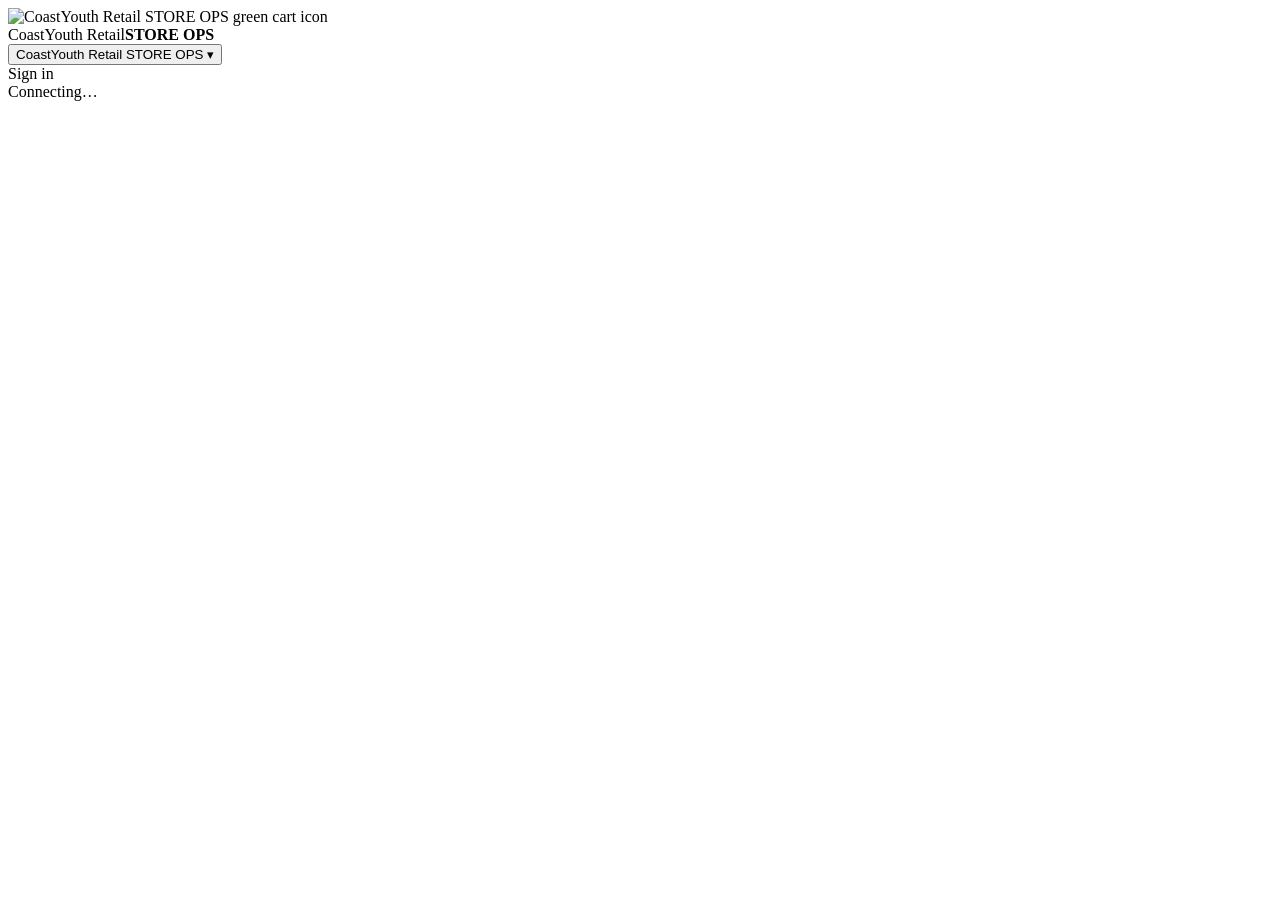
==== commit 03cf3d9f: "Release 0.50.0 onboarding, catalog settings and STORE OPS branding" ====
--- a/static/index.html
+++ b/static/index.html
@@ -1,5 +1,5 @@
 <!doctype html><html lang="en"><head><meta charset="utf-8"><meta name="viewport" content="width=device-width, initial-scale=1, viewport-fit=cover"><meta name="theme-color" content="#215baa"><title>CoastYouth Retail STORE OPS</title><link rel="stylesheet" href="/style.css"><script src="/app.js" defer></script></head><body>
-<header><div id="loginBrand"><span>MISSISSIPPI<br>GULF COAST</span><img src="[data-uri]" alt="Youth for Christ"><strong>Operations</strong></div><div class="storeMenu"><button id="storeMenuButton" type="button" aria-expanded="false">CoastYouth Retail STORE OPS <span aria-hidden="true">▾</span></button><div id="currentSection">Sign in</div><div id="storeMenu" hidden><button id="dispatchSection" type="button">Thrift Mart Dispatch</button><button id="pagingSection" type="button">Store Associate Paging</button><button id="receiptsSection" type="button">Receipts &amp; Accounting</button><button id="chooseStartSection" type="button">Choose today’s starting page</button></div></div><div class="connectionInfo"><span id="signedInUser" hidden></span><span id="connection">Connecting…</span></div></header>
+<header><div id="loginBrand"><img src="/app-icon-192.png" alt="CoastYouth Retail STORE OPS green cart icon" width="64" height="64"><div class="loginOpsWordmark"><span>CoastYouth Retail</span><strong>STORE OPS</strong></div></div><div class="storeMenu"><button id="storeMenuButton" type="button" aria-expanded="false">CoastYouth Retail STORE OPS <span aria-hidden="true">▾</span></button><div id="currentSection">Sign in</div><div id="storeMenu" hidden><button id="dispatchSection" type="button">Thrift Mart Dispatch</button><button id="pagingSection" type="button">Store Associate Paging</button><button id="receiptsSection" type="button">Receipts &amp; Accounting</button><button id="chooseStartSection" type="button">Choose today’s starting page</button></div></div><div class="connectionInfo"><span id="signedInUser" hidden></span><span id="connection">Connecting…</span></div></header>
 <main><div id="offline" role="status" hidden>Connection lost. The schedule below may be outdated. Reconnect to the store Wi-Fi or VPN before saving. <button id="retry" type="button">Try again</button></div><section id="auth" hidden><div class="loginShowcase"><video id="desktopVideo" muted loop playsinline preload="none"></video><button id="pauseVideo" type="button">Pause video</button></div><div class="loginColumn"><form id="login" class="panel"><p class="eyebrow">ONE TEAM. ONE MISSION.</p><h2 id="authTitle">Welcome back</h2><p id="authHelp"></p><label>Employee name<input name="name" autocomplete="username" required maxlength="80"></label><label>Password or passcode<input name="password" type="password" autocomplete="current-password" required></label><button class="primary">Sign in →</button><p id="authError" role="alert"></p></form><div class="receiptShortcut"><svg class="receipt-icon" viewBox="0 0 72 84" role="img" aria-label="Receipt illustration"><rect x="13" y="10" width="48" height="66" rx="7" fill="#f0d4c5" transform="rotate(8 37 43)"/><path d="M12 5l6 4 6-4 6 4 6-4 6 4 6-4 6 4 6-4v70l-6-4-6 4-6-4-6 4-6-4-6 4-6-4-6 4z" fill="#fff7f0" stroke="#b74c30" stroke-width="2"/><path d="M23 27h25M23 36h25M23 45h15M23 59h25" stroke="#c6a18f" stroke-width="3" stroke-linecap="round"/><path d="M30 16h12" stroke="#c94528" stroke-width="3" stroke-linecap="round"/></svg><div><h3>Have a receipt to submit?</h3><button id="receiptShortcut" type="button">Submit receipts ↗</button><p id="receiptLoginHelp">Upload a receipt without signing in.</p></div></div><button id="replayIntro" type="button">Replay our ministries &amp; stores</button></div></section>
 <section id="receipts" hidden aria-label="Receipts and Accounting"><h1>Receipts &amp; Accounting</h1><button id="openReceiptUpload" type="button" class="primary">Upload a receipt</button></section><section id="receiptUpload" hidden><div class="panel receiptUploadPanel"><h1>Receipt Upload</h1><form id="receiptForm"><label>Receipt photo or file<input id="receiptFile" type="file" accept="image/jpeg,image/png,image/heic,image/webp,application/pdf"></label><div class="receiptFileButtons"><button id="receiptCameraButton" type="button">Take photo</button><button id="receiptGalleryButton" type="button">Choose photo / file</button></div><input id="receiptCamera" type="file" accept="image/*" capture="environment" hidden><p id="receiptFilename">No file selected.</p><p>JPEG, PNG, HEIC, WebP or PDF · Up to 3 MB</p><label>Category / code<select id="receiptCategory" required><option value="">Select a category / code</option></select></label><p id="receiptCategoryHelp"></p><div class="receiptActions"><button id="receiptSubmit" class="primary" type="submit">Submit</button><button id="receiptSubmitNew" type="submit" value="new">Submit &amp; Start New</button><button type="reset">Reset</button><button id="receiptReturn" type="button">Return to Dashboard</button></div><p id="receiptResult" role="status" aria-live="polite"></p><p>Receipts are saved on the server. Email delivery is pending email setup.</p></form></div></section><section id="paging" hidden><h1>Store Associate Paging</h1><div class="panel"><h2>Page an associate</h2><form id="pagingForm"><label>Area<input id="pageArea" list="pagingAreas" maxlength="100" required placeholder="Select or enter an area"><datalist id="pagingAreas"><option>Front register</option><option>Donation drop-off</option><option>Furniture department</option><option>Loading area</option><option>Office</option></datalist></label><button id="sendPage" class="primary">Page associate</button></form><p id="pageSendStatus" role="status"></p></div><div class="panel"><h2>Speaker device</h2><p>Open this page on the device connected to your speaker. Sign in, enable audio below, and keep the browser open and the device awake. Announcements use the device’s selected speaker output.</p><button id="enablePaging" type="button">Enable speaker & test audio</button> <button id="disablePaging" type="button" disabled>Disable speaker</button><p id="pageReceiverStatus" role="status">Speaker disabled.</p><p>Test the speaker volume before use. This starter version does not confirm that a page was heard and does not play while the browser is closed or suspended.</p></div><button id="backDispatch" type="button">Back to Dispatch</button></section><section id="app" hidden><section id="overview" aria-label="Pickup and delivery totals"><div id="totals"></div><section id="pendingOverview" aria-label="Pending request totals"></section><p class="countHelp">All vehicles · Canceled appointments excluded · Counted by start date · Weeks run Sunday–Saturday</p></section>
 <nav class="scheduleNav" aria-label="Schedule views"><button id="dayTab">TODAY</button><button id="weekTab">THIS WEEK</button><button id="nextWeekTab">NEXT WEEK</button></nav>
